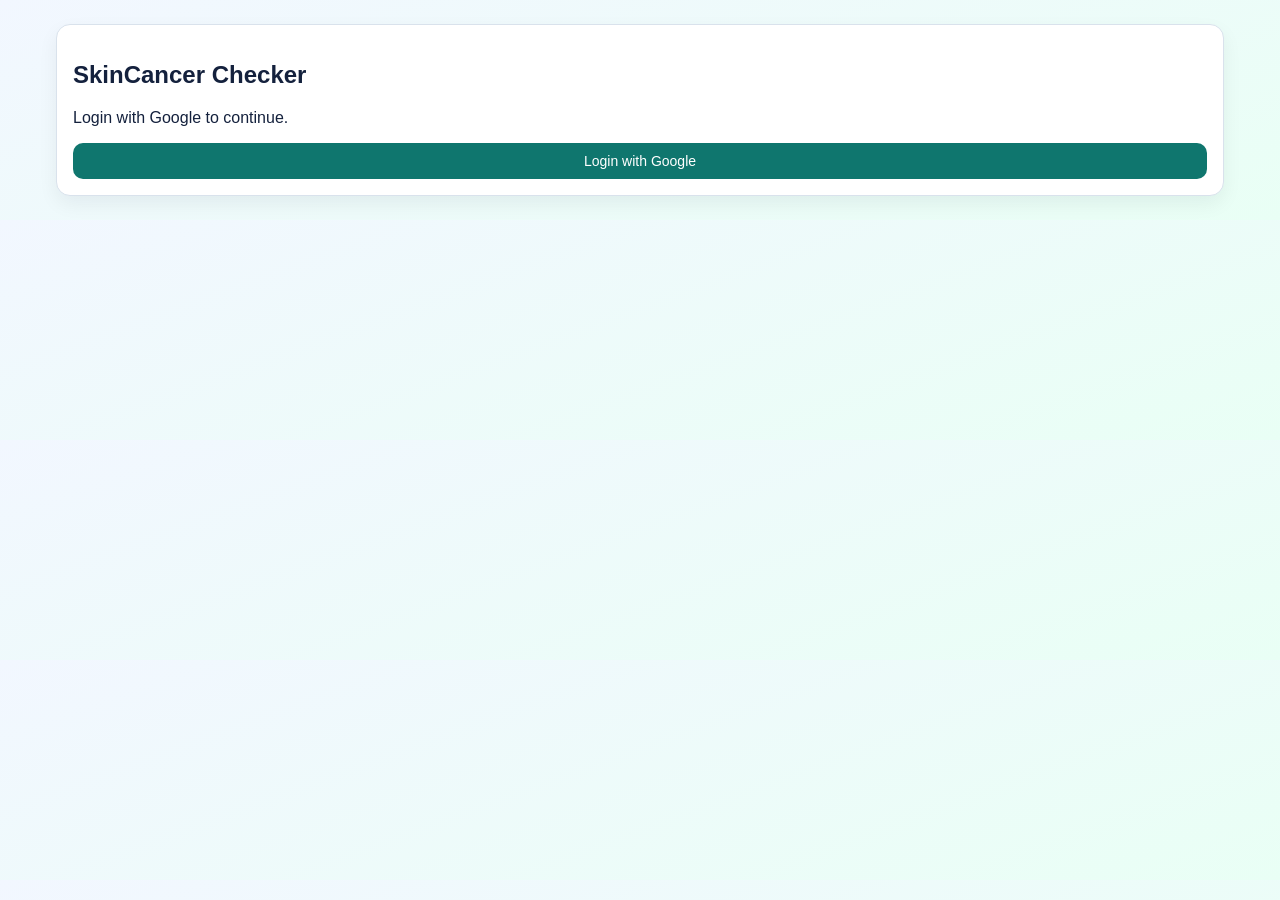
==== Backend/target/classes/static/index.html @ 8ec65cd7 "ok" ====
﻿<!doctype html>
<html lang="en">
<head>
  <meta charset="UTF-8" />
  <meta name="viewport" content="width=device-width, initial-scale=1.0" />
  <title>SkinCancer Client</title>
  <link rel="stylesheet" href="./style.css" />
  <script src="https://accounts.google.com/gsi/client" async defer></script>
</head>
<body>
  <div id="app">
    <div id="errorBanner" class="errorBanner hidden"></div>

    <section id="loginView" class="view card">
      <h1>SkinCancer Checker</h1>
      <p>Login with Google to continue.</p>
      <button id="googleLoginBtn">Login with Google</button>
      <div id="googleBtnContainer" class="hidden"></div>
    </section>

    <section id="profileView" class="view card hidden">
      <h2>Complete Your Profile</h2>
      <form id="profileForm">
        <label>Full name</label>
        <input id="fullName" required />

        <label>Gender</label>
        <select id="gender" required>
          <option value="">Select...</option>
          <option value="male">Male</option>
          <option value="female">Female</option>
          <option value="other">Other</option>
        </select>

        <label>Age</label>
        <input id="age" type="number" min="0" max="120" required />

        <button type="submit">Save Profile</button>
      </form>
    </section>

    <section id="mainView" class="view hidden">
      <header class="topbar card">
        <div>
          <h2>SkinCancer Dashboard</h2>
          <p id="meInfo"></p>
        </div>
        <button id="logoutBtn" class="danger">Logout</button>
      </header>

      <div class="layout">
        <aside class="card sidebar">
          <div class="row between">
            <h3>History</h3>
            <button id="refreshHistoryBtn">Refresh</button>
          </div>
          <ul id="historyList"></ul>
        </aside>

        <main class="card content">
          <h3>Upload & Predict</h3>
          <form id="predictForm">
            <label>Select images</label>
            <input id="filesInput" type="file" accept="image/*" multiple required />

            <div class="row">
              <div>
                <label>Top K</label>
                <input id="topK" type="number" min="1" max="10" value="3" />
              </div>
              <div>
                <label>Client App</label>
                <input id="clientApp" value="web" />
              </div>
            </div>

            <button type="submit">Check</button>
          </form>

          <section class="resultBox">
            <h4>Latest Result</h4>
            <pre id="latestResult">No result yet.</pre>
          </section>

          <section class="feedbackBox">
            <h4>Feedback</h4>
            <form id="feedbackForm">
              <input id="predictionId" placeholder="Prediction ID" readonly />
              <select id="isCorrect">
                <option value="">Unknown</option>
                <option value="true">Correct</option>
                <option value="false">Incorrect</option>
              </select>
              <input id="userLabel" placeholder="User label (optional)" />
              <input id="comment" placeholder="Comment (optional)" />
              <label class="row small">
                <input id="allowForRetrain" type="checkbox" /> Allow for retrain
              </label>
              <button type="submit">Send Feedback</button>
            </form>
          </section>
        </main>
      </div>
    </section>
  </div>

  <script src="./config.js"></script>
  <script src="./app.js"></script>
</body>
</html>
---- Backend/target/classes/static/style.css ----
﻿:root {
  --bg: #eef3f8;
  --card: #ffffff;
  --text: #14213d;
  --muted: #5f6b7a;
  --brand: #0f766e;
  --danger: #dc2626;
  --line: #d9e2ec;
}

* { box-sizing: border-box; }
body {
  margin: 0;
  font-family: "Segoe UI", sans-serif;
  color: var(--text);
  background: linear-gradient(160deg, #f2f7ff 0%, #e9fff5 100%);
}
#app { max-width: 1200px; margin: 24px auto; padding: 0 16px; }
.hidden { display: none; }
.card {
  background: var(--card);
  border: 1px solid var(--line);
  border-radius: 14px;
  padding: 16px;
  box-shadow: 0 8px 20px rgba(16, 24, 40, 0.06);
}
.errorBanner {
  margin-bottom: 12px;
  border: 1px solid #fecaca;
  background: #fff1f2;
  color: #9f1239;
  border-radius: 10px;
  padding: 10px 12px;
  font-size: 14px;
}
.view { margin-bottom: 16px; }
.row { display: flex; gap: 10px; align-items: center; }
.between { justify-content: space-between; }
.small { font-size: 14px; color: var(--muted); }
label { display: block; font-size: 14px; color: var(--muted); margin: 10px 0 6px; }
input, select, button {
  width: 100%;
  border: 1px solid var(--line);
  border-radius: 10px;
  padding: 10px 12px;
  font-size: 14px;
}
button {
  background: var(--brand);
  color: #fff;
  border: none;
  cursor: pointer;
}
button.danger { background: var(--danger); width: auto; }
.topbar { display: flex; justify-content: space-between; align-items: center; }
.topbar p { margin: 0; color: var(--muted); }
.layout { display: grid; grid-template-columns: 300px 1fr; gap: 16px; margin-top: 16px; }
.sidebar { max-height: 78vh; overflow: auto; }
#historyList { list-style: none; padding: 0; margin: 0; }
#historyList li {
  border: 1px solid var(--line);
  border-radius: 10px;
  padding: 10px;
  margin-bottom: 8px;
  cursor: pointer;
}
#historyList li:hover { border-color: #99b7d5; }
.content .row > div { flex: 1; }
.resultBox, .feedbackBox { margin-top: 18px; }
pre {
  background: #0f172a;
  color: #ecfeff;
  border-radius: 10px;
  padding: 12px;
  overflow: auto;
  min-height: 120px;
}

@media (max-width: 900px) {
  .layout { grid-template-columns: 1fr; }
  .sidebar { order: 2; }
  .content { order: 1; }
}
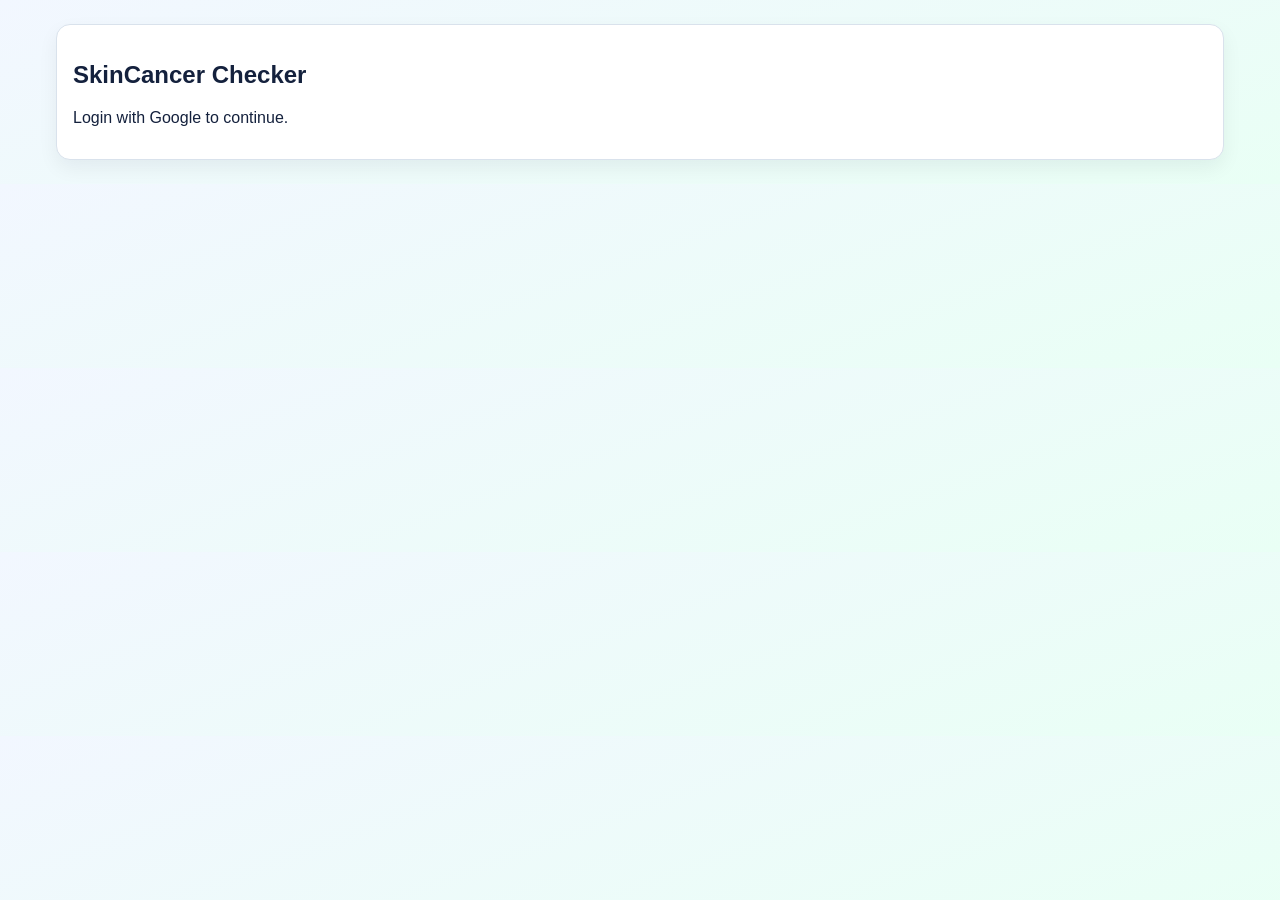
==== commit d0116c13: "oke" ====
--- a/Backend/target/classes/static/index.html
+++ b/Backend/target/classes/static/index.html
@@ -4,7 +4,7 @@
   <meta charset="UTF-8" />
   <meta name="viewport" content="width=device-width, initial-scale=1.0" />
   <title>SkinCancer Client</title>
-  <link rel="stylesheet" href="./style.css" />
+  <link rel="stylesheet" href="./style.css?v=20260317c" />
   <script src="https://accounts.google.com/gsi/client" async defer></script>
 </head>
 <body>
@@ -14,8 +14,7 @@
     <section id="loginView" class="view card">
       <h1>SkinCancer Checker</h1>
       <p>Login with Google to continue.</p>
-      <button id="googleLoginBtn">Login with Google</button>
-      <div id="googleBtnContainer" class="hidden"></div>
+      <div id="googleBtnContainer"></div>
     </section>
 
     <section id="profileView" class="view card hidden">
@@ -45,66 +44,153 @@
           <h2>SkinCancer Dashboard</h2>
           <p id="meInfo"></p>
         </div>
-        <button id="logoutBtn" class="danger">Logout</button>
+        <div class="topbarActions">
+          <nav id="mainNav" class="tabNav hidden">
+            <button id="userPageBtn" type="button" class="secondary active">User</button>
+            <button id="adminPageBtn" type="button" class="secondary">Admin</button>
+          </nav>
+          <button id="logoutBtn" class="danger">Logout</button>
+        </div>
       </header>
 
-      <div class="layout">
-        <aside class="card sidebar">
-          <div class="row between">
-            <h3>History</h3>
-            <button id="refreshHistoryBtn">Refresh</button>
-          </div>
-          <ul id="historyList"></ul>
-        </aside>
+      <section id="userPage" class="page">
+        <div class="layout">
+          <aside id="historyPanel" class="card sidebar">
+            <div class="row between">
+              <h3>History</h3>
+              <button id="refreshHistoryBtn">Refresh</button>
+            </div>
+            <ul id="historyList"></ul>
+          </aside>
 
-        <main class="card content">
-          <h3>Upload & Predict</h3>
-          <form id="predictForm">
-            <label>Select images</label>
-            <input id="filesInput" type="file" accept="image/*" multiple required />
+          <main class="card content">
+            <h3>Upload & Predict</h3>
+            <form id="predictForm">
+              <label>Select images</label>
+              <input id="filesInput" type="file" accept="image/*" multiple required />
 
-            <div class="row">
-              <div>
-                <label>Top K</label>
-                <input id="topK" type="number" min="1" max="10" value="3" />
-              </div>
-              <div>
-                <label>Client App</label>
-                <input id="clientApp" value="web" />
-              </div>
-            </div>
+              <button type="submit">Check</button>
+            </form>
 
-            <button type="submit">Check</button>
-          </form>
+            <section class="resultBox">
+              <h4>Latest Result</h4>
+              <pre id="latestResult">No result yet.</pre>
+            </section>
 
-          <section class="resultBox">
-            <h4>Latest Result</h4>
-            <pre id="latestResult">No result yet.</pre>
+            <section id="feedbackPanel" class="feedbackBox">
+              <h4>Feedback</h4>
+              <form id="feedbackForm">
+                <input id="predictionId" placeholder="Prediction ID" readonly />
+                <select id="isCorrect">
+                  <option value="">Unknown</option>
+                  <option value="true">Correct</option>
+                  <option value="false">Incorrect</option>
+                </select>
+                <input id="userLabel" placeholder="User label (optional)" />
+                <input id="comment" placeholder="Comment (optional)" />
+                <button type="submit">Send Feedback</button>
+              </form>
+            </section>
+          </main>
+        </div>
+      </section>
+
+      <section id="adminPage" class="page hidden">
+        <div class="adminLayout">
+          <section class="statsGrid">
+            <article class="card statCard">
+              <span>Total Users</span>
+              <strong id="statTotalUsers">0</strong>
+              <small id="statNewUsersMonth">0 new this month</small>
+            </article>
+            <article class="card statCard">
+              <span>Total Predictions</span>
+              <strong id="statTotalPredictions">0</strong>
+              <small id="statPredictionsMonth">0 this month</small>
+            </article>
+            <article class="card statCard">
+              <span>Total Feedbacks</span>
+              <strong id="statTotalFeedbacks">0</strong>
+              <small id="statFeedbackAccuracy">0% accuracy</small>
+            </article>
+            <article class="card statCard">
+              <span>Retrain Ready</span>
+              <strong id="statRetrainReady">0</strong>
+              <small id="statAnsweredFeedbacks">0 answered feedbacks</small>
+            </article>
           </section>
 
-          <section class="feedbackBox">
-            <h4>Feedback</h4>
-            <form id="feedbackForm">
-              <input id="predictionId" placeholder="Prediction ID" readonly />
-              <select id="isCorrect">
-                <option value="">Unknown</option>
-                <option value="true">Correct</option>
-                <option value="false">Incorrect</option>
-              </select>
-              <input id="userLabel" placeholder="User label (optional)" />
-              <input id="comment" placeholder="Comment (optional)" />
-              <label class="row small">
-                <input id="allowForRetrain" type="checkbox" /> Allow for retrain
-              </label>
-              <button type="submit">Send Feedback</button>
-            </form>
+          <section class="card adminSection">
+            <div class="row between">
+              <h3>Users In Current Month</h3>
+              <button id="refreshAdminBtn" type="button">Refresh Admin Data</button>
+            </div>
+            <div id="monthlyUsersChart" class="barChart"></div>
           </section>
-        </main>
-      </div>
+
+          <div class="adminCharts">
+            <section class="card adminSection">
+              <h3>Gender Distribution</h3>
+              <div id="genderBreakdown" class="metricList"></div>
+            </section>
+
+            <section class="card adminSection">
+              <h3>Diagnosis Results</h3>
+              <div id="diagnosisBreakdown" class="metricList"></div>
+            </section>
+          </div>
+
+          <section class="card adminSection">
+            <h3>Feedback Effectiveness</h3>
+            <div id="feedbackBreakdown" class="metricList large"></div>
+          </section>
+
+          <section class="card adminSection">
+            <h3>Statistic Details</h3>
+            <div id="adminStatDetails" class="adminStatDetails"></div>
+          </section>
+
+          <section class="adminReviewGrid">
+            <aside class="card adminSection">
+              <div class="row between">
+                <h3>Users</h3>
+                <button id="refreshAdminUsersBtn" type="button">Refresh Users</button>
+              </div>
+              <div id="adminUsersList" class="adminUserList"></div>
+            </aside>
+
+            <section class="card adminSection">
+              <div class="row between">
+                <h3>User History</h3>
+                <p id="adminSelectedUserLabel" class="small">Select a user to view predictions</p>
+              </div>
+              <div class="filterRow">
+                <select id="adminCorrectFilter">
+                  <option value="all">All feedback</option>
+                  <option value="true">Correct</option>
+                  <option value="false">Incorrect</option>
+                  <option value="unknown">Unknown</option>
+                </select>
+                <select id="adminRetrainFilter">
+                  <option value="all">All retrain states</option>
+                  <option value="true">Allow retrain</option>
+                  <option value="false">Not allow retrain</option>
+                </select>
+              </div>
+              <div class="adminHistoryGrid">
+                <div id="adminPredictionList" class="adminPredictionList"></div>
+                <div id="adminPredictionDetail" class="adminPredictionDetail emptyState">
+                  Select a prediction to preview image and result.
+                </div>
+              </div>
+            </section>
+          </section>
+        </div>
+      </section>
     </section>
   </div>
 
-  <script src="./config.js"></script>
-  <script src="./app.js"></script>
+  <script src="./config.js?v=20260317c"></script>
+  <script src="./app.js?v=20260317c"></script>
 </body>
 </html>
--- a/Backend/target/classes/static/style.css
+++ b/Backend/target/classes/static/style.css
@@ -51,9 +51,21 @@
   border: none;
   cursor: pointer;
 }
+button.secondary {
+  width: auto;
+  background: #dcefe8;
+  color: var(--text);
+}
+button.secondary.active {
+  background: var(--text);
+  color: #fff;
+}
 button.danger { background: var(--danger); width: auto; }
 .topbar { display: flex; justify-content: space-between; align-items: center; }
 .topbar p { margin: 0; color: var(--muted); }
+.topbarActions { display: flex; gap: 12px; align-items: center; }
+.tabNav { display: flex; gap: 8px; }
+.page { margin-top: 16px; }
 .layout { display: grid; grid-template-columns: 300px 1fr; gap: 16px; margin-top: 16px; }
 .sidebar { max-height: 78vh; overflow: auto; }
 #historyList { list-style: none; padding: 0; margin: 0; }
@@ -75,9 +87,184 @@
   overflow: auto;
   min-height: 120px;
 }
+.adminLayout {
+  display: grid;
+  gap: 16px;
+}
+.statsGrid {
+  display: grid;
+  grid-template-columns: repeat(4, minmax(0, 1fr));
+  gap: 16px;
+}
+.statCard span,
+.statCard small { color: var(--muted); }
+.statCard strong {
+  display: block;
+  margin: 10px 0 6px;
+  font-size: 32px;
+}
+.adminCharts {
+  display: grid;
+  grid-template-columns: 1fr 1fr;
+  gap: 16px;
+}
+.adminSection h3 { margin-top: 0; }
+.barChart {
+  display: grid;
+  grid-template-columns: repeat(auto-fit, minmax(16px, 1fr));
+  gap: 8px;
+  align-items: end;
+  min-height: 250px;
+  margin-top: 16px;
+}
+.barItem {
+  display: flex;
+  flex-direction: column;
+  align-items: center;
+  gap: 6px;
+}
+.barTrack {
+  height: 180px;
+  width: 100%;
+  display: flex;
+  align-items: end;
+}
+.barFill {
+  width: 100%;
+  border-radius: 999px 999px 6px 6px;
+  background: linear-gradient(180deg, #14b8a6 0%, #0f766e 100%);
+}
+.barLabel,
+.barValue,
+.emptyState {
+  font-size: 12px;
+  color: var(--muted);
+}
+.metricList {
+  display: grid;
+  gap: 12px;
+}
+.metricList.large {
+  grid-template-columns: repeat(2, minmax(0, 1fr));
+}
+.adminReviewGrid {
+  display: grid;
+  grid-template-columns: 340px 1fr;
+  gap: 16px;
+}
+.adminHistoryGrid {
+  display: grid;
+  grid-template-columns: 280px 1fr;
+  gap: 16px;
+}
+.filterRow {
+  display: grid;
+  grid-template-columns: 1fr 1fr;
+  gap: 12px;
+  margin-bottom: 16px;
+}
+.adminUserList,
+.adminPredictionList {
+  display: grid;
+  gap: 10px;
+  max-height: 480px;
+  overflow: auto;
+}
+.listCard {
+  width: 100%;
+  text-align: left;
+  background: #f7fbfd;
+  color: var(--text);
+  border: 1px solid var(--line);
+  display: grid;
+  gap: 4px;
+}
+.listCard.active {
+  border-color: var(--brand);
+  background: #e7f7f3;
+}
+.adminPredictionDetail {
+  display: grid;
+  gap: 16px;
+}
+.predictionPreviewImage {
+  width: 100%;
+  max-height: 360px;
+  object-fit: contain;
+  border-radius: 12px;
+  background: #0f172a;
+}
+.detailGrid {
+  display: grid;
+  grid-template-columns: repeat(2, minmax(0, 1fr));
+  gap: 12px;
+}
+.detailGrid div {
+  display: grid;
+  gap: 4px;
+  padding: 12px;
+  border: 1px solid var(--line);
+  border-radius: 12px;
+  background: #fbfdff;
+}
+.adminStatDetails {
+  display: grid;
+  grid-template-columns: repeat(2, minmax(0, 1fr));
+  gap: 16px;
+}
+.detailCard {
+  display: grid;
+  gap: 8px;
+  padding: 14px;
+  border: 1px solid var(--line);
+  border-radius: 12px;
+  background: #fbfdff;
+}
+.detailCard span {
+  color: var(--muted);
+}
+.switchRow {
+  display: flex;
+  gap: 10px;
+  align-items: center;
+  margin: 0;
+}
+.switchRow input {
+  width: auto;
+}
+.metricRow {
+  display: grid;
+  grid-template-columns: 110px 1fr auto;
+  gap: 10px;
+  align-items: center;
+}
+.metricBarWrap {
+  height: 10px;
+  background: #ebf1f5;
+  border-radius: 999px;
+  overflow: hidden;
+}
+.metricBar {
+  height: 100%;
+  border-radius: 999px;
+  background: linear-gradient(90deg, #38bdf8 0%, #0f766e 100%);
+}
 
 @media (max-width: 900px) {
   .layout { grid-template-columns: 1fr; }
   .sidebar { order: 2; }
   .content { order: 1; }
-}
+  .statsGrid,
+  .adminCharts,
+  .metricList.large,
+  .adminReviewGrid,
+  .adminHistoryGrid,
+  .detailGrid,
+  .adminStatDetails,
+  .filterRow { grid-template-columns: 1fr; }
+  .topbar,
+  .topbarActions { align-items: stretch; flex-direction: column; }
+  .tabNav { width: 100%; }
+  button.danger,
+  button.secondary { width: 100%; }
+}
